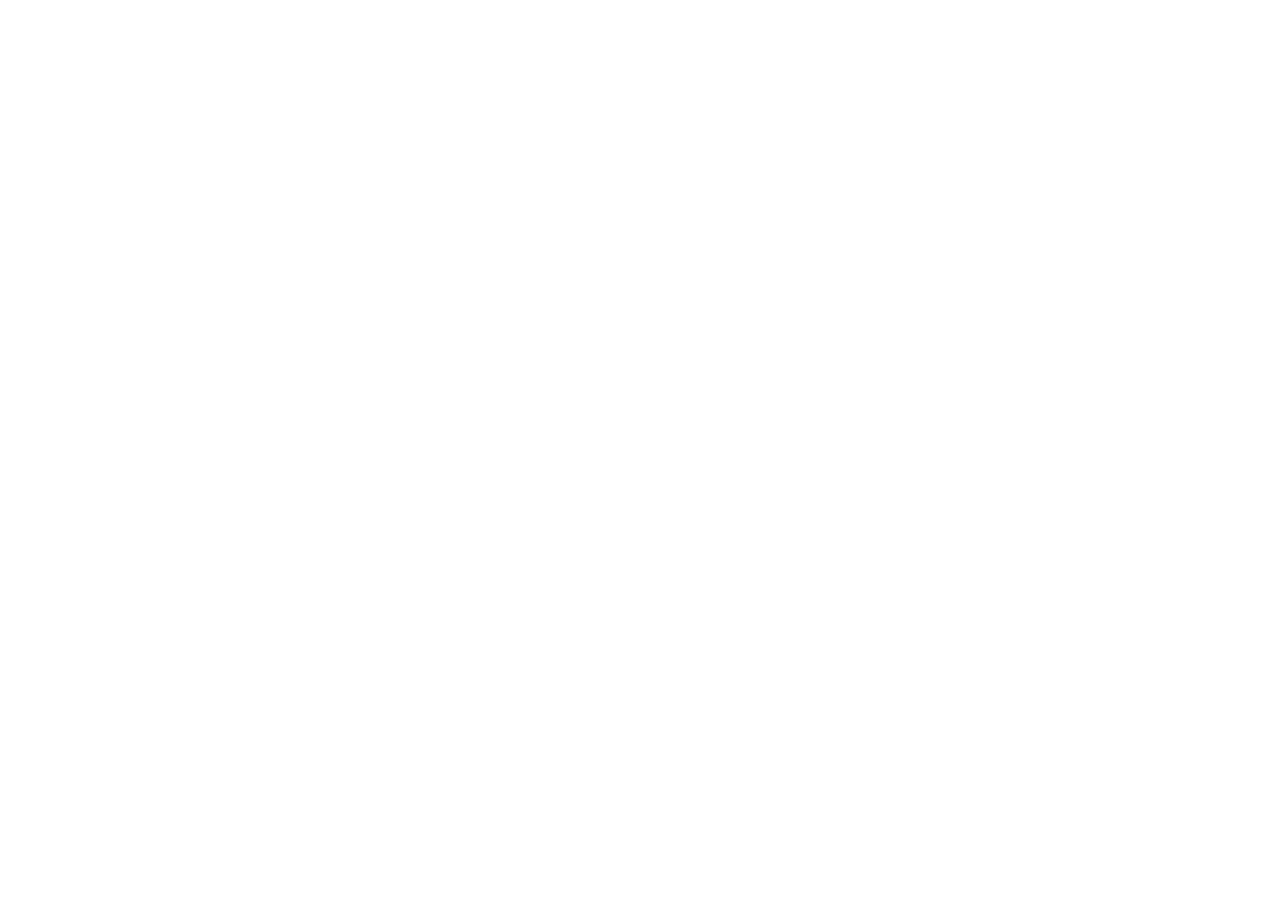
==== index.html @ e5098f26 "be the last commit of the night" ====
<!DOCTYPE html>
<html lang="en">

<head>
    <meta charset="UTF-8">
    <title>Document</title>
    <link rel="stylesheet" type="text/css" href="/Users/student_26/ga/projects/LibraryAdventure/style/style.css">
</head>

<body>
    <script src="https://ajax.googleapis.com/ajax/libs/jquery/3.1.0/jquery.min.js"></script>
    <script src="/Users/student_26/ga/projects/LibraryAdventure/src/characters.js" type="text/javascript" charset="utf-8" async defer></script>
</body>

</html>
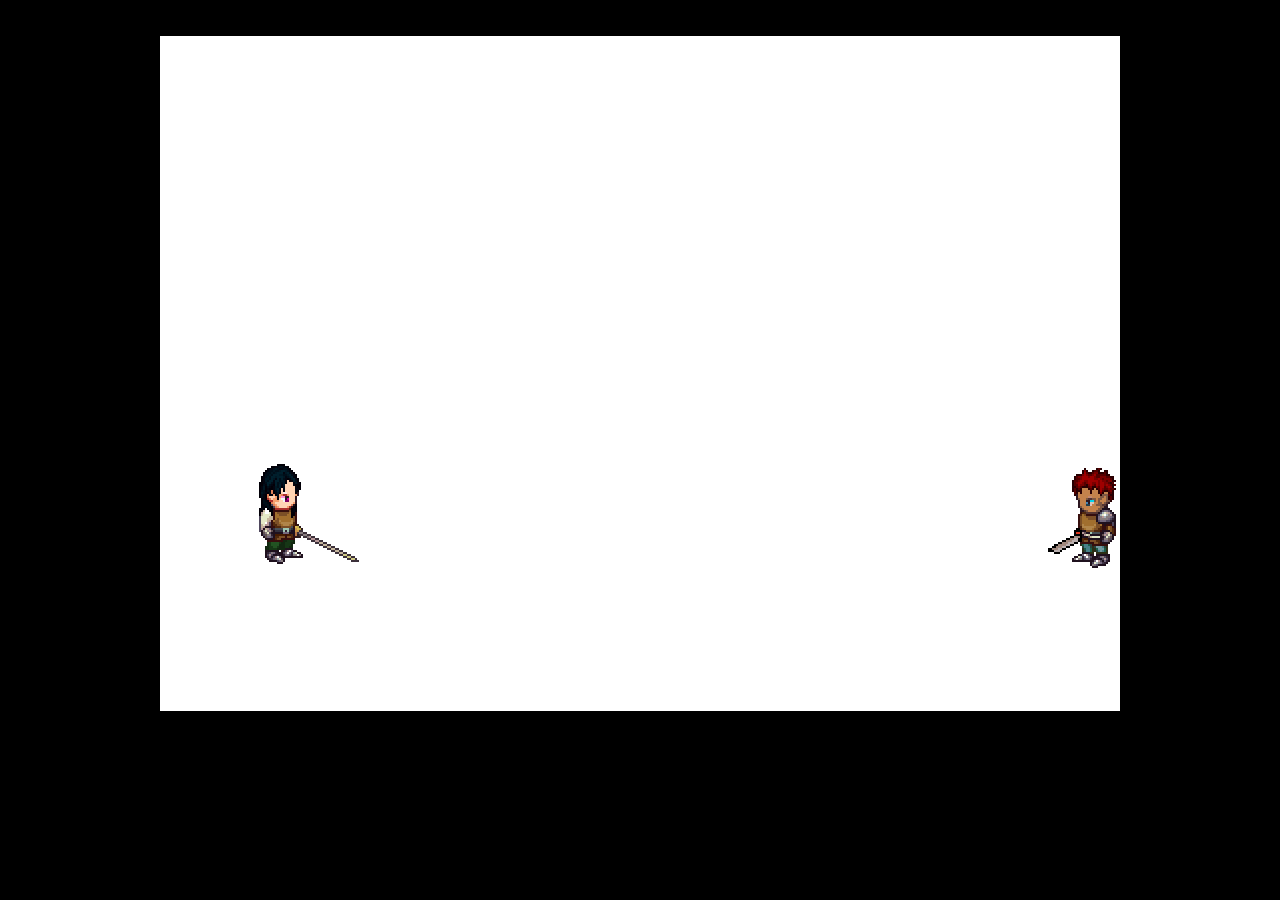
==== commit 13056e58: "edit the file paths" ====
--- a/index.html
+++ b/index.html
@@ -4,12 +4,15 @@
 <head>
     <meta charset="UTF-8">
     <title>Document</title>
-    <link rel="stylesheet" type="text/css" href="/Users/student_26/ga/projects/LibraryAdventure/style/style.css">
+    <link rel="stylesheet" type="text/css" href="./style/style.css">
 </head>
 
 <body>
+    <div class="message-wrapper"></div>
+    <img id="sorefuji" src="./assets/sorefuji.png" alt="">
+    <img id="james" src="./assets/james.png" alt="">
     <script src="https://ajax.googleapis.com/ajax/libs/jquery/3.1.0/jquery.min.js"></script>
-    <script src="/Users/student_26/ga/projects/LibraryAdventure/src/characters.js" type="text/javascript" charset="utf-8" async defer></script>
+    <script src="./src/characters.js" type="text/javascript" charset="utf-8" async defer></script>
 </body>
 
 </html>
--- a/style/style.css
+++ b/style/style.css
@@ -0,0 +1,93 @@
+@import url('https://fonts.googleapis.com/css?family=Press+Start+2P');
+html {
+    height: 100%;
+    width: 100%;
+    background-color: black;
+}
+
+body {
+    height: 75%;
+    width: 75%;
+    margin: 0 auto;
+    background-color: white;
+    position: relative;
+    top: 4%;
+    font-family: 'Press Start 2P', cursive;
+    background-image: url('http://i.imgur.com/kaK3C.png');
+    background-position: center;
+    background-size: cover;
+    background-repeat: no-repeat;
+}
+
+#announcement {
+    position: absolute;
+    top: 1%;
+    border: 1px solid red;
+    height: 5%;
+    width: 95%;
+    text-align: center;
+    margin: auto;
+    color: white;
+}
+
+#command {
+    position: absolute;
+    margin: auto;
+    bottom: 0;
+    left: 0;
+    right: 0;
+    border-radius: 25px 25px 0px 0px;
+    height: 40%;
+    width: 95%;
+}
+
+ul {
+    list-style: none;
+    font-size: 22px;
+    text-align: center;
+    padding: 0;
+    width: 25%;
+    margin: auto;
+    position: relative;
+    top: 130px;
+    color: white;
+}
+
+li {
+    border: 1px solid white;
+    padding: 10px;
+}
+
+li:hover {
+    border: 1px solid red;
+    color: red;
+    cursor: pointer;
+}
+
+#sorefuji {
+    position: relative;
+    top: 400px;
+    left: 50px;
+}
+
+#james {
+    position: relative;
+    top: 390px;
+    left: 650px;
+}
+
+
+/*@keyframes james {
+    50% {
+        top: 380px;
+        right: 10px;
+    }
+    100% {
+        top: 10px;
+    }
+}
+
+.jamesattack {
+    animation: james 0.5s infinite;
+    animation-iteration-count: 1;
+}*/
